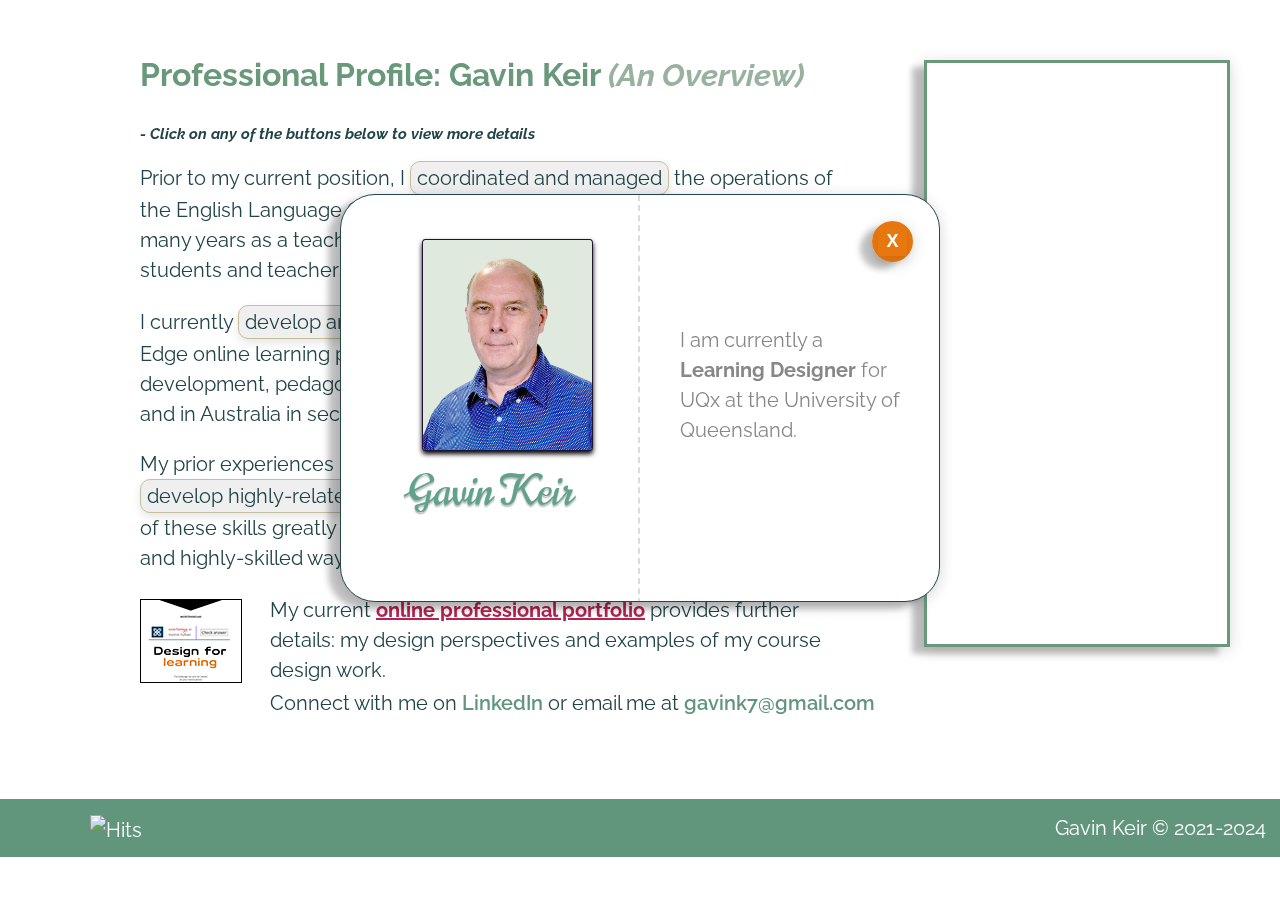
==== index.html @ 32db71b2 "Update index.html" ====
<!DOCTYPE html>
<html lang="en">

<head>
  <meta charset="UTF-8">
  <meta name="viewport" content="width=device-width, initial-scale=1.0">
  <title>Gavin Keir | Learning Designer</title>

<script src="https://ajax.googleapis.com/ajax/libs/jquery/3.4.0/jquery.min.js"></script>
  <link rel="stylesheet" href="https://maxcdn.bootstrapcdn.com/bootstrap/3.4.1/css/bootstrap.min.css">

<script src="https://kit.fontawesome.com/3666b3f456.js" crossorigin="anonymous"></script>

  <link href="https://fonts.googleapis.com/css?family=Raleway:wght@100;300;600&display=swap" rel="stylesheet">
  <link href="https://fonts.googleapis.com/css?family=Noto+Serif+JP:400,700" rel="stylesheet">
    <link href="https://fonts.googleapis.com/css?family=Russo+One:400,700" rel="stylesheet">
  <link href="https://fonts.googleapis.com/css?family=Norican:wght@400&display=swap" rel="stylesheet">
  <link href="https://fonts.googleapis.com/css?family=Caveat:wght@300&display=swap" rel="stylesheet">
  <link href="https://fonts.googleapis.com/css?family=Merriweather:wght@400&display=swap" rel="stylesheet">
  <link rel="stylesheet" href="styles.css">

<script src="https://uq.h5p.com/js/h5p-resizer.js" charset="UTF-8"></script>
  <script>
        document.addEventListener('DOMContentLoaded', function() {
            // Get the div by its id
    var x2 = document.getElementById('free2');
    var x3 = document.getElementById('free3');
    var x4 = document.getElementById('free4');
    const spc = document.getElementById('spacer');

            // Hide the div
            x2.style.display = 'none';
            x3.style.display = 'none';
            x4.style.display = 'none';
          spc.style.paddingTop = "40px";
        });

function ShowAndHide() {
    var x = document.getElementById('free');
    if (x.style.display == 'none') {
        x.style.display = 'block';
    } else {
        x.style.display = 'none';
    }
}

function ShowAndHide2() {
    var x2 = document.getElementById('free2');
    var x3 = document.getElementById('free3');
    var x4 = document.getElementById('free4');
    const spc = document.getElementById('spacer');
    if (x2.style.display == 'none' || x2.style.display === '') {
        x2.style.display = 'block';
        x3.style.display = 'none';
        x4.style.display = 'none';
        spc.style.display = 'block';
        spc.style.paddingTop = "0px";
    } else {
        x2.style.display = 'none';
    }
}

function ShowAndHide3() {
    var x3 = document.getElementById('free3');
    var x2 = document.getElementById('free2');
    var x4 = document.getElementById('free4');
    const spc = document.getElementById('spacer');
    if (x3.style.display == 'none' || x3.style.display === '') {
        x3.style.display = 'block';
        x2.style.display = 'none';
        x4.style.display = 'none';
        spc.style.display = 'block';
        spc.style.paddingTop = "0px";
    } else {
        x3.style.display = 'none';
    }
}

function ShowAndHide4() {
    var x4 = document.getElementById('free4');
    var x3 = document.getElementById('free3');
    var x2 = document.getElementById('free2');
    const spc = document.getElementById('spacer');
    if (x4.style.display == 'none' || x4.style.display === '') {
        x4.style.display = 'block';
        x2.style.display = 'none';
        x3.style.display = 'none';
        spc.style.display = 'none';
    } else {
        x4.style.display = 'none';
    }
}
</script>
</head>
<body>
  <!--remove the next line and the floating box wil not be able to be toggled off --->
  <div id="free" STYLE="display:none>
  <section id="home">
    <div class="blog-card"><top-x id="four"><button onClick="ShowAndHide()" style="background-color:#E77810;color:white;width:29px;height:29px;border-width:0px;" value="Click Me!!">X</button></top-x>
      <div class="column column1">
        <img class="prof-pic" src="GavinKeir_trans650x812.png" alt="Picture of Gavin Keir" width="27.5%">
        <h2 id="name-gav">Gavin Keir</h2>
      </div>
      <div class="column column2">
        <p>I am currently a <b>Learning Designer</b> for UQx at the University of Queensland. </p>
        <div class="bio">
          <a class="first-icon" href='https://gavk7.github.io/index.html'  alt="gavk7.github.io/index.html" target="_blank"><i class="fab fa-github fa-2x"></i></a>&nbsp;
          <a href='https://www.linkedin.com/in/gavink7/' alt="linkedin.com/in/gavink7/" target="_blank"><i class="fab fa-linkedin fa-
2x"></i></a>&nbsp;&nbsp;
          <a href='TBA' target="_blank"><i class="far fa-file-pdf fa-2x"></i></a>
        </div>
      </div>
    </div>
  </section>
</div>
<section id="about_me">
<div class="ifrm" style="float:right; margin-left:60px;margin-right:50px" max-width="300" height="auto"><iframe src="https://uq.h5p.com/content/1292180271649082099/embed" aria-label="Mini Quiz - Professional Profile" width="300" height="576" frameborder="0" allowfullscreen="allowfullscreen" allow="autoplay *; geolocation *; microphone *; camera *; midi *; encrypted-media *"></iframe></div>
<p class="first-p" style="padding-top:0; padding-bottom:20px; margin-bottom:10px; color:#6A987B"><b>Professional Profile: Gavin Keir</b><span style="color:#99B19F; font-style:italic; font-size:97%;"><b> (An Overview)</b></span></b></p>
<p style="font-style:italic; font-size:15px; font-weight:bold; position:relative; top:-1px;"> - Click on any of the buttons below to view more details</p>
<p style="padding-top:1px">Prior to my current position, I <button style="border:1px solid #C4BE9B; -moz-border-radius: 10px; -webkit-border-radius: 10px;" onmouseover="this.style.backgroundColor='#FFFF00'" onmouseout="this.style.backgroundColor='#F5F0D3'" value="Click Me!!" onClick="ShowAndHide2()">coordinated and managed</button> the operations of the English Language Centre at the CQUniversity Brisbane campus across many years as a teacher; and then as Director of Studies, supporting both students and teachers.</p>
  <p style="padding-top:10px">I currently <button style="border:1px solid #C4BE9B; -moz-border-radius: 10px; -webkit-border-radius: 10px;" onmouseover="this.style.backgroundColor='#FFFF00'" onmouseout="this.style.backgroundColor='#F5F0D3'" value="Click Me!!" onClick="ShowAndHide3()">develop and create online courses for UQx</button> on the <span class="buzzword" style="font-weight:600;"><a href="https://www.edx.org/school/uqx" target="_blank">edX</a></span> and UQx Edge online learning platforms. I have extensive past experience in curriculum development, pedagogy and assessment, and have taught both overseas and in Australia in secondary and tertiary educational institutions.</p>
  <div id="free2" STYLE="display:none">
<blockquote style="line-height:1.35; font-size:20px; font-weight:400;">&#10148;&nbsp;My duties included: 1) classroom teaching and teaching support; 2) academic counselling to students, student monitoring, identification of at-risk students, student grading and reporting, and marking and moderation of assessments; 3) providing guidance and support for our teachers, hiring teachers, providing teacher training, teacher observations and feedback, and hosting professional development workshops; 4) improving course materials to better support both teachers and students in the classroom to provide for enhanced learning experiences, curriculum materials and assessment improvements; and 5) utilising innovative technologies in the classroom for both teaching and learning environments.</blockquote></div>
  <div id="free3" STYLE="display:none">
<blockquote style="line-height:1.35; font-size:24px;">&#10148;&nbsp;I have built the following courses: 1. <span style="font-weight:bold; color:DarkSlateGray">AVAXX101x</span> Antivaccination and Vaccine Hesitancy, 2. <span style="font-weight:bold; color:red">CELLS1x</span> Specialised Cells, 3. <span style="font-weight:bold; color:MediumVioletRed">CELLS2x</span> Tissue Biology, 4. <span style="font-weight:bold; color:RoyalBlue">Systems1x</span>  Cardiovascular & Respiratory Systems, 5. <span style="font-weight:bold; color:DodgerBlue">Systems2x</span>  Endocrine, Renal and Gastrointestinal Systems, 6. <span style="font-weight:bold; color:DarkOrange">FUTUREWORKx</span>  FutureWorkX: A 21st Century Workplace Lab, 7. <span style="font-weight:bold; color:LightSeaGreen">CRRI101x</span> Coral Reefs: Introduction to Challenges and Solutions, and 8. <span style="font-weight:bold; color:DarkOrchid">QTECH101x</span> Quantum Technologies for Decision Makers.</blockquote></div>
 <div id="free4" STYLE="display:none; margin-left:180px; margin-right:0;">
  <div class="skills-container">
  <div class="adv">Language Learning</div>
  <div class="prov">Teaching Pedagogy</div>
  <div class="adv">Presentation Skills</div>
  <div class="pro">Applied Linguistics</div>
  <div class="pro">Curriculum Development</div>
  <div class="adv">Assessment</div>
  <div class="prov">Blackboard</div>
  <div class="pro">Moodle</div>
  <div class="adv">edX</div>
  <div class="prov">CSS and HTML</div>
  <div class="adv">Visual Design</div>
  <div class="prov">JavaScript</div>
  <div class="pro">Excel (incl. VBA for Microsoft Applications)</div>
  <div class="prov">Computer Applications</div>
  <div class="pro">Leadership</div>
  <div class="adv">Teamwork</div></div>
</div>
<p style="padding-top:10px">My prior experiences have enabled me to <button style="border:1px solid #C4BE9B; -moz-border-radius: 10px; -webkit-border-radius: 10px;" onmouseover="this.style.backgroundColor='#FFFF00'" onmouseout="this.style.backgroundColor='#F5F0D3'" value="Click Me!!" onClick="ShowAndHide4()">develop highly-related skills across a wide range of areas</button>. The combination of these skills greatly enable me to apply professional expertise in creative and highly-skilled ways to produce highly-desired outcomes.</p> 
<div style="padding-top:16px; margin-left:140px;"><div style="float:left; margin-right:11px; width:32px;">
<a href="https://gavinkeir.my.canva.site/" alt="https://gavinkeir.my.canva.site/" target="_blank"><img src="DesignforLearning-Portfolio100x82.png" style="border:1px solid black; object-fit: contain;"></a></div>
<p id="my_skills" style="margin-left: 130px; padding-top:0; position:relative; top:-4px;">My current <a class="port" style="font-weight:bold" href="https://gavinkeir.my.canva.site/" alt="https://gavinkeir.my.canva.site/" target="_blank"><u>online professional portfolio</u></a> provides further details: my design perspectives and examples of my course design work.</p>
<p style="margin-left: 130px; position:relative; top:-11px;">Connect with me on <span class="buzzword"><a href="https://www.linkedin.com/in/gavink7/">LinkedIn</a></span> or email me at <span class="buzzword"><a href="mailto:gavink7@gmail.com">gavink7@gmail.com</a></span></p></div>
  </section>
<div id="spacer"><span>&nbsp;</span></div>
<footer>
  <p class="footer"><img style="float:left; padding-left:90px; position:relative; top:2px;" alt="Hits" src="https://hits.sh/gavk7.github.io/index.html.svg?style=for-the-badge&color=ffffff&labelColor=6A987B&logo=base64"/><a class="gname" href="mailto:gavink7@gmail.com">Gavin Keir</a> &#169; 2021-2024</p>
<!-- go here to view hits -- https://hits.sh/gavk7.github.io/index.html/ --- -!>
</footer>
</main>
</body>
</html>
---- styles.css ----
/*

#62967c - sage green
#90C3D1 - bright blue
#3A6E73 - teal dark green
#578694 - dark powder steel green-blue
#E3DEC7 - paperbag yellow
#7BA8B5 - powder steelgreen-blue
beige - clean beige



*/
/* inspo
https://diogotc.com/#portfolio
https://andris.gauracs.com/
*/
/* --------------------------- General --------------------------- */
html {
  box-sizing: border-box;
  scroll-behavior: smooth;
}

*, *:before, *:after {
  box-sizing: inherit;
}

body {
  background: #FFFFFF;
  margin: 0;
}

p {
    font-family: 'Raleway', sans-serif;
}

p {
    margin-left: 140px;
    margin-right: 190px;
    color: #214448;
    font-size: 20px;
    line-height: 30px;
}

.first-p {
      margin-top: 60px;
    font-size: 32px;
      margin-bottom: 60px;
}

/* -------- #006600  --*/

blockquote {
    margin-top: 21px;
    margin-bottom: 17px;
    color: #214448;
    background: #F5F0D3;
    margin-left: 190px;
    margin-right: 380px;
    padding: 26px 32px;
    text-align: justify;
    -moz-border-radius: 10px;
    -webkit-border-radius: 10px; 
    /*  font-family: 'Caveat', sans-serif;  */
    font-family: 'Raleway', sans-serif;
    font-weight:600;
    box-shadow: inset -1px 2px 3px 2px rgba(0, 0, 0, 0.26), inset 2px 6px 2px 1px rgba(0, 0, 0, 0.10);
}


#free2 {
 display:none;
 padding:0;
 margin:0;
}

#free3 {
 display:none;
 padding:0;
 margin:0;
}

#free4 {
 display:none;
 padding:0;
 margin:0;
}

a {
  color: #62967c;
}

a.port {
  color: #B72351;
}

a.port:hover {
  color: #B72351;
}

a.gname {
  color: #fff;
}

a:hover {
  color: #B72351;
}

a.gname:hover {
  color: yellow;
}

.buzzword {
  font-weight: 600;
color:#214448;
}

/* --------------------------- Headers --------------------------- */
h1, h2 {
  font-family: 'Merriweather', serif;
}

h1 {
  background: #62967c; /* sage */
  font-size: 70px;
  line-height: 1.5;
  padding-top: 160px;
  padding-left: 60px;
  margin-top: 0px;
}

h2 {
  margin-bottom: 10px;
  font-size: 70px;
  text-align: center;
  font-weight: 80;
}


i {font-size: 28px; color: white;}


/* --------------------------- Profile Card --------------------------- */
#home {font-variant-alternates: ;
  /*--- background: #90C3D1;---*/
   display: flex;
  /*--- width: 100vw; ---*/
 /*--- height: 100vh; ---*/
  margin-bottom: 0px;
}

top-x { position: absolute;
  top: 26px;
  right: 26px;
  box-shadow: 0px 3px 15px rgba(0, 0, 0, 0.16), -12px 7px 6px rgba(0, 0, 0, 0.23);
  border:6.5px solid #E77810;
        -moz-border-radius: 10px;
    -webkit-border-radius: 90px; 
  }

#four {
  font-family: Russo+One, sans-serif;
  font-size: 18px;
  font-weight: 800;
  }

button {
cursor: pointer;
      box-shadow: 0 4px 8px rgba(0, 0, 0, 0.1); /* Add a box shadow for a recessed effect */
      transition: box-shadow 0.3s; /* Add a transition for smooth animation */
}

    /* Style for button hover effect */
    button:hover {
      box-shadow: 0 6px 12px rgba(0, 0, 0, 0.2); /* Increase the shadow on hover */
    }

.blog-card {
  display: block;
  width: 600px;
  height: 408px;
  position: absolute;
  top: 42%;
  left: 50%;
  margin: auto;
  overflow: hidden;
  background-color: #FFFFFF;
  z-index: 100;
  transform: translate(-50%, -50%);
  margin-top: 20px;
   border:1px solid #274548;
         -moz-border-radius: 10px;
    -webkit-border-radius: 35px;
    box-shadow: 0px 3px 15px rgba(0, 0, 0, 0.16), -12px 7px 6px rgba(0, 0, 0, 0.23);
}


.column {
  float: left;
  padding: 30px;
  height: 500px;
  width: 50%;
}

.column.column1 {
  border-right: 2px dashed #dbdbdb; /* light grey */
}

.prof-pic {
  width: 72%;
  margin-top: 1.5vh;
  margin-left: 5.7vh;
  margin-right: 2.6vh;
  border-radius: 2%;
border:1px solid #1F1232;
background-color: #E0E9DE;
/* ----- was  #B4F2FB or sky blue - #79AFDD --- */
box-shadow: 0px 3px 5px #000000;
  /*--box-shadow: 0px 3px 15px rgba(0, 0, 0, 0.16), -12px 7px 6px rgba(0, 0, 0, 0.23);--*/
}

#name-gav {
  font-size: 32px;
  color: #61A28D;
  /* ---- above was ...6A987B --- */
  margin-left: 0vh;
  margin-top: 10px;
  font-size: 40px;
  line-height: 1.5;
  font-weight: 100;
  font-family: 'Norican', sans-serif;
text-shadow: 0px 1.6px 1.6px rgba(0, 0, 0, 0.29);
  -webkit-background-clip: text;
     -moz-background-clip: text;
          background-clip: text;
}

.ifrm {
  box-shadow: 0px 3px 15px rgba(0, 0, 0, 0.16), -12px 7px 6px rgba(0, 0, 0, 0.23);
  border:3px solid #6A987B;
}

.bio {
    margin-top: 66px;
    width: 140px;
    display: flex;
    justify-content:space-between;
    border:0;
}

.column.column2 p {
  margin-left: 0;
  margin-right: 0;
  font-size: 20px;
  line-height: 1.5;
  width: 100%;
  padding-top: 100px;
  padding-left: 10px;
  color: #878787;/* navy */
  margin-top: 0px;
  text-align: left;
  font-weight: 400;
}

.column.column2 i {
  color: #878787; /* light grey */
  right-padding: 2px;
}

.column.column2 i:hover {
  color: darkslateblue; /* dark grey */
}

.first-icon {
  padding-left: 10px;
}

/* --------------------------- Bio --------------------------- */

  /* Styling for the button */
button {
transition: background-color 0.3s ease; /* Add transition for smooth effect */
        }

button:hover {
background-color:#FFFF00;
}
  
.skills-container {
  display: flex;
  flex-wrap: wrap;
  align-items: flex-start;
  max-width: 1050px;
  justify-content: center;
  margin: 16px auto 32px auto;
}

.skills-container > div {
  margin: 3px;
  text-align: center;
  line-height: 50px;
  font-size: 20px;
  padding: 0 10px 0 10px;
  font-family: 'Raleway', sans-serif;
  font-weight: 500;
  font-size: 24px;
}

.adv {
  background-color: #DE6230;  /* red or can try F34C22 */
  color: white;
}

.pro {
  background-color: #354F3F; /* grey green blue */
  color: white;
}

.prov {
  background-color: #FFF892; /* wheat yellow*/
  color: #3A6E73;
  box-shadow: inset 0px 3px 12px rgba(0, 0, 0, 0.22);
}


/* --------------------------- Timeline - most deleted already --------------------------- */

.container {
  padding: 15px 30px;
  position: relative;
  background: inherit;
  width: 50%;
}

.container.left {
  left: 0;
}

.container.right {
  left: 50%;
}

.container::after {
  content: '';
  position: absolute;
  width: 16px;
  height: 16px;
  top: calc(50% - 8px);
  right: -8px;
  background: #90C3D1;
  border: 2px solid #3A6E73;
  border-radius: 16px;
  z-index: 2;
}

.container.right::after {
  left: -8px;
}

.container::before {
  content: '';
  position: absolute;
  width: 50px;
  height: 2px;
  top: calc(50% - 1px);
  right: 8px;
  background: #3A6E73;
  z-index: 2;
}

.container.right::before {
  left: 8px;
}

.container .date {
  position: absolute;
  display: inline-block;
  top: calc(50% - 8px);
  text-align: center;
  font-size: 14px;
  font-weight: bold;
  color: #3A6E73;
  text-transform: uppercase;
  letter-spacing: 1px;
  z-index: 2;
  font-family: 'Merriweather', serif;
}

.container.left .date {
  right: -90px;
}

.container.right .date {
  left: -90px;
}

.container .icon {
  position: absolute;
  display: inline-block;
  width: 40px;
  height: 40px;
  padding: 9px 0;
  top: calc(50% - 20px);
  background: #90C3D1;
  border: 2px solid #3A6E73;
  border-radius: 40px;
  text-align: center;
  font-size: 18px;
  color: white;
  z-index: 2;
}

.container.left .icon {
  right: 56px;
}

.container.right .icon {
  left: 56px;
}

.container .content {
  padding: 30px 90px 30px 30px;
  background: beige;
  position: relative;
  border-radius: 20px 100px 100px 20px;
  box-shadow: 0px 3px 12px rgba(0, 0, 0, 0.16), 0px 3px 6px rgba(0, 0, 0, 0.23);
}

.container.right .content {
  padding: 30px 30px 30px 90px;
  border-radius: 100px 20px 20px 100px;
}

.container .content h2 {
  margin: 0 0 10px 0;
  font-size: 18px;
  font-weight: bold;
  color: #3A6E73;
  justify-content: left;
  text-align: left;
  border-bottom: none
}

.container .content h2.no-content {
  margin: 0 0 0 0;
}

.container .content p {
  margin: 0;
  font-size: 16px;
  line-height: 22px;
  color: #3A6E73;
  font-family: 'Raleway', sans-serif;
}

.container .content ul {
  color: #3A6E73;
  font-family: 'Raleway', sans-serif;
}

/* --------------------------- Read More --------------------------- */
.read-more-state {
  display: none;
}

.read-more-target {
  opacity: 0;
  max-height: 0;
  font-size: 0;
}

.read-more-state:checked~.read-more-wrap .read-more-target {
  opacity: 1;
  font-size: inherit;
  max-height: 999em;
}

.read-more-state~.read-more-trigger:before {
  content: 'Show more';
}

.read-more-state:checked~.read-more-trigger:before {
  content: 'Show less';
}

.read-more-trigger {
  cursor: pointer;
  display: inline-block;
  padding: 0 .5em;
  color: #3A6E73;
  font-size: .9em;
  line-height: 2;
  border: 1px solid #bdd4c9;
  border-radius: .25em;
}

/* --------------------------- Footer --------------------------- */
.footer {
  margin-left: 0;
  background: #62967c;
  padding: 14px 14px 14px 0;
  color: #FFFFFF;
  text-align: right;
  margin-top: 0;
  margin-bottom: 0;
  width: 100%;
}

/* --------------------------- Responsive --------------------------- */
@media only screen and (max-width: 1000px) {
  .timeline-title-item {
    display: none;
  }
}

@media (max-width: 767.98px) {
  #timeline::after {
    left: 90px;
  }

  .container {
    width: 100%;
    padding-left: 80px;
    padding-right: 30px;
  }

  .container.right {
    left: 0%;
  }

  .container.left::after,
  .container.right::after {
    left: 82px;
  }

  .container.left::before,
  .container.right::before {
    left: 100px;
    border-color: transparent #3A6E73 transparent transparent;
  }

  .container.left .date,
  .container.right .date {
    right: auto;
    left: 15px;
  }

  .container.left .icon,
  .container.right .icon {
    right: auto;
    left: 146px;
  }

  .container.left .content,
  .container.right .content {
    padding: 30px 30px 30px 90px;
    border-radius: 500px 0 0 500px;
  }
}
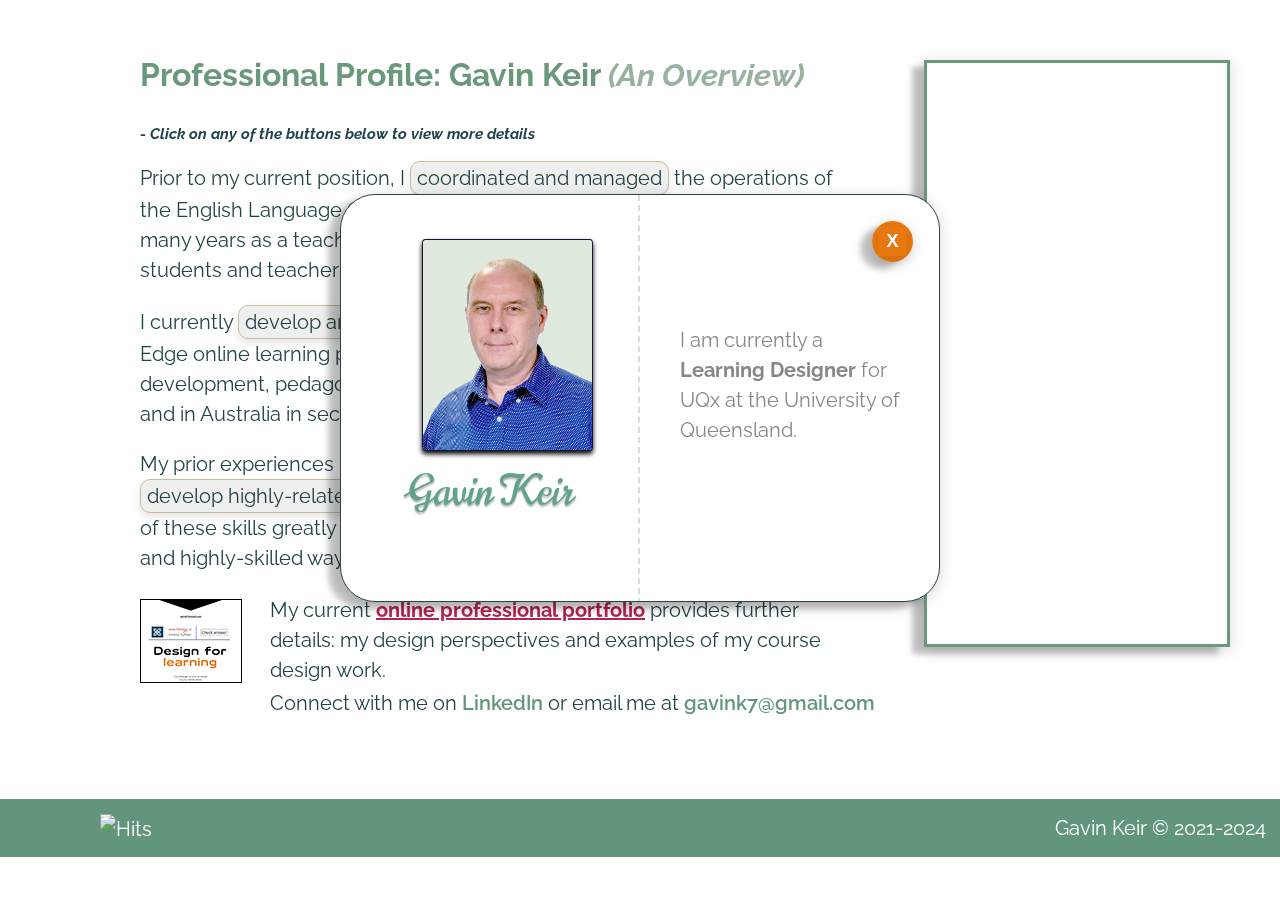
==== commit c61e264b: "Update index.html" ====
--- a/index.html
+++ b/index.html
@@ -1,4 +1,5 @@
 <!DOCTYPE html>
+<!-- CREATED BY Gavin Keir (c)2021-2024 Queensland, Australia --- Usage Conditions: Creator credit is required in your HTML code (this location) --->
 <html lang="en">
 
 <head>
@@ -150,8 +151,8 @@
   </section>
 <div id="spacer"><span>&nbsp;</span></div>
 <footer>
-  <p class="footer"><img style="float:left; padding-left:90px; position:relative; top:2px;" alt="Hits" src="https://hits.sh/gavk7.github.io/index.html.svg?style=for-the-badge&color=ffffff&labelColor=6A987B&logo=base64"/><a class="gname" href="mailto:gavink7@gmail.com">Gavin Keir</a> &#169; 2021-2024</p>
-<!-- go here to view hits -- https://hits.sh/gavk7.github.io/index.html/ --- -!>
+  <p class="footer"><img style="float:left; padding-left:100px; position:relative; top:1px;" alt="Hits" src="https://hits.sh/gavk7.github.io/index.html.svg?style=for-the-badge&color=ffffff&labelColor=6A987B&logo=base64"/><a class="gname" href="mailto:gavink7@gmail.com">Gavin Keir</a> &#169; 2021-2024</p>
+<!-- go here to view hits -- https://hits.sh/gavk7.github.io/index.html/ --->
 </footer>
 </main>
 </body>
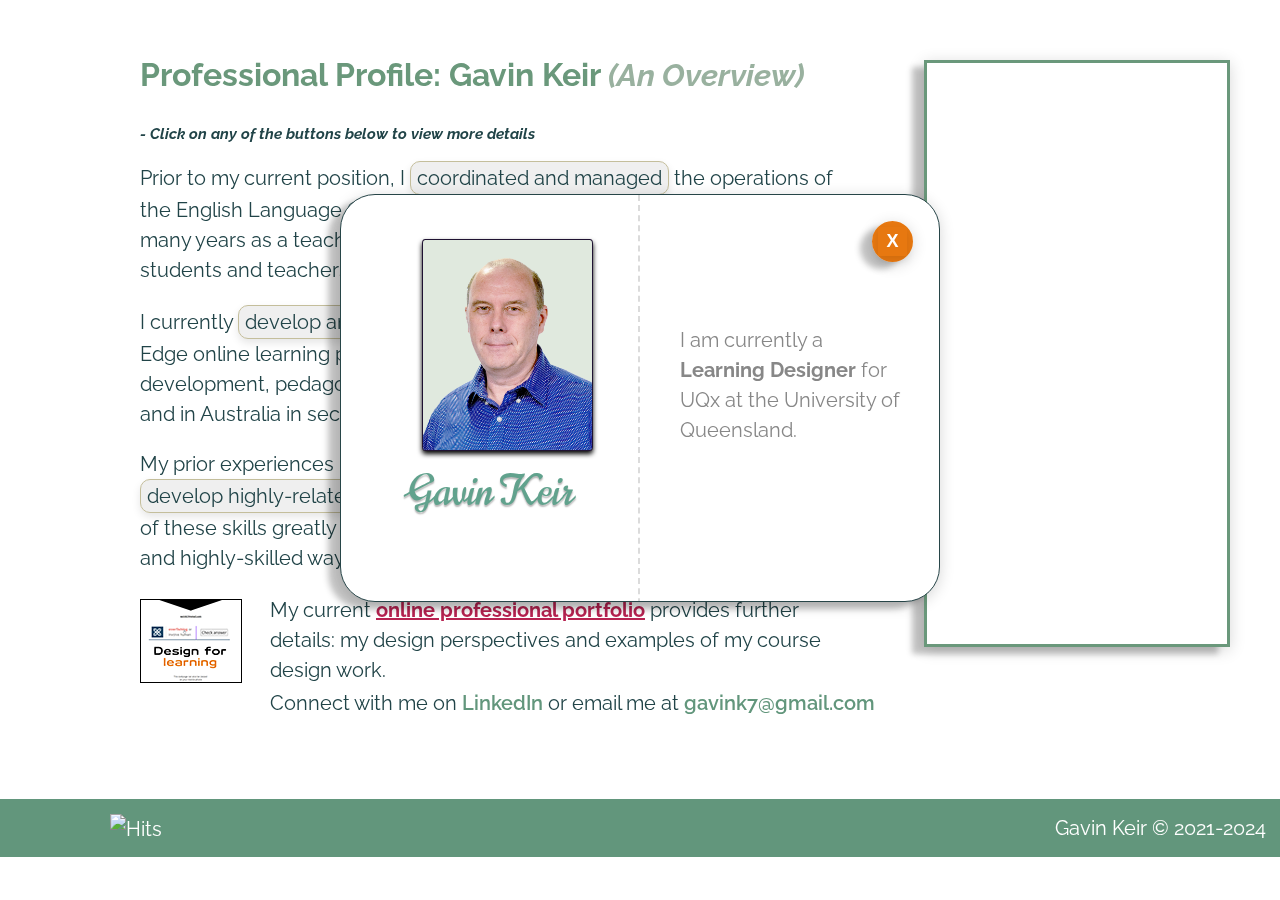
==== commit 8dd1b5c8: "Update index.html" ====
--- a/index.html
+++ b/index.html
@@ -151,7 +151,7 @@
   </section>
 <div id="spacer"><span>&nbsp;</span></div>
 <footer>
-  <p class="footer"><img style="float:left; padding-left:100px; position:relative; top:1px;" alt="Hits" src="https://hits.sh/gavk7.github.io/index.html.svg?style=for-the-badge&color=ffffff&labelColor=6A987B&logo=base64"/><a class="gname" href="mailto:gavink7@gmail.com">Gavin Keir</a> &#169; 2021-2024</p>
+  <p class="footer"><img style="float:left; padding-left:110px; position:relative; top:1px;" alt="Hits" src="https://hits.sh/gavk7.github.io/index.html.svg?style=for-the-badge&color=ffffff&labelColor=6A987B&logo=base64"/><a class="gname" href="mailto:gavink7@gmail.com">Gavin Keir</a> &#169; 2021-2024</p>
 <!-- go here to view hits -- https://hits.sh/gavk7.github.io/index.html/ --->
 </footer>
 </main>
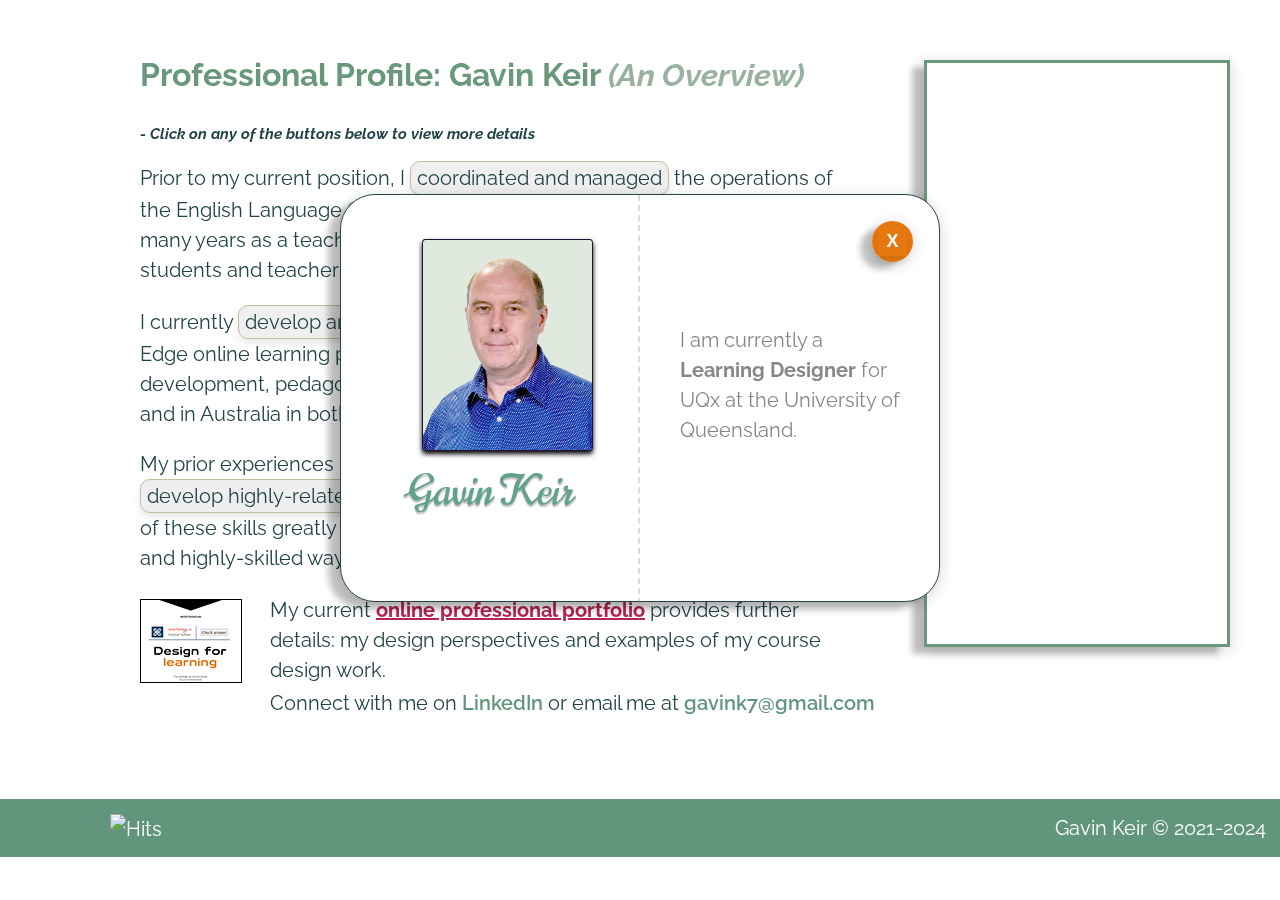
==== commit ab777802: "Update index.html" ====
--- a/index.html
+++ b/index.html
@@ -119,7 +119,7 @@
 <p class="first-p" style="padding-top:0; padding-bottom:20px; margin-bottom:10px; color:#6A987B"><b>Professional Profile: Gavin Keir</b><span style="color:#99B19F; font-style:italic; font-size:97%;"><b> (An Overview)</b></span></b></p>
 <p style="font-style:italic; font-size:15px; font-weight:bold; position:relative; top:-1px;"> - Click on any of the buttons below to view more details</p>
 <p style="padding-top:1px">Prior to my current position, I <button style="border:1px solid #C4BE9B; -moz-border-radius: 10px; -webkit-border-radius: 10px;" onmouseover="this.style.backgroundColor='#FFFF00'" onmouseout="this.style.backgroundColor='#F5F0D3'" value="Click Me!!" onClick="ShowAndHide2()">coordinated and managed</button> the operations of the English Language Centre at the CQUniversity Brisbane campus across many years as a teacher; and then as Director of Studies, supporting both students and teachers.</p>
-  <p style="padding-top:10px">I currently <button style="border:1px solid #C4BE9B; -moz-border-radius: 10px; -webkit-border-radius: 10px;" onmouseover="this.style.backgroundColor='#FFFF00'" onmouseout="this.style.backgroundColor='#F5F0D3'" value="Click Me!!" onClick="ShowAndHide3()">develop and create online courses for UQx</button> on the <span class="buzzword" style="font-weight:600;"><a href="https://www.edx.org/school/uqx" target="_blank">edX</a></span> and UQx Edge online learning platforms. I have extensive past experience in curriculum development, pedagogy and assessment, and have taught both overseas and in Australia in secondary and tertiary educational institutions.</p>
+  <p style="padding-top:10px">I currently <button style="border:1px solid #C4BE9B; -moz-border-radius: 10px; -webkit-border-radius: 10px;" onmouseover="this.style.backgroundColor='#FFFF00'" onmouseout="this.style.backgroundColor='#F5F0D3'" value="Click Me!!" onClick="ShowAndHide3()">develop and create online courses for UQx</button> on the <span class="buzzword" style="font-weight:600;"><a href="https://www.edx.org/school/uqx" target="_blank">edX</a></span> and UQx Edge online learning platforms. I have extensive past experience in curriculum development, pedagogy and assessment, and have taught both overseas and in Australia in both secondary and tertiary educational institutions.</p>
   <div id="free2" STYLE="display:none">
 <blockquote style="line-height:1.35; font-size:20px; font-weight:400;">&#10148;&nbsp;My duties included: 1) classroom teaching and teaching support; 2) academic counselling to students, student monitoring, identification of at-risk students, student grading and reporting, and marking and moderation of assessments; 3) providing guidance and support for our teachers, hiring teachers, providing teacher training, teacher observations and feedback, and hosting professional development workshops; 4) improving course materials to better support both teachers and students in the classroom to provide for enhanced learning experiences, curriculum materials and assessment improvements; and 5) utilising innovative technologies in the classroom for both teaching and learning environments.</blockquote></div>
   <div id="free3" STYLE="display:none">
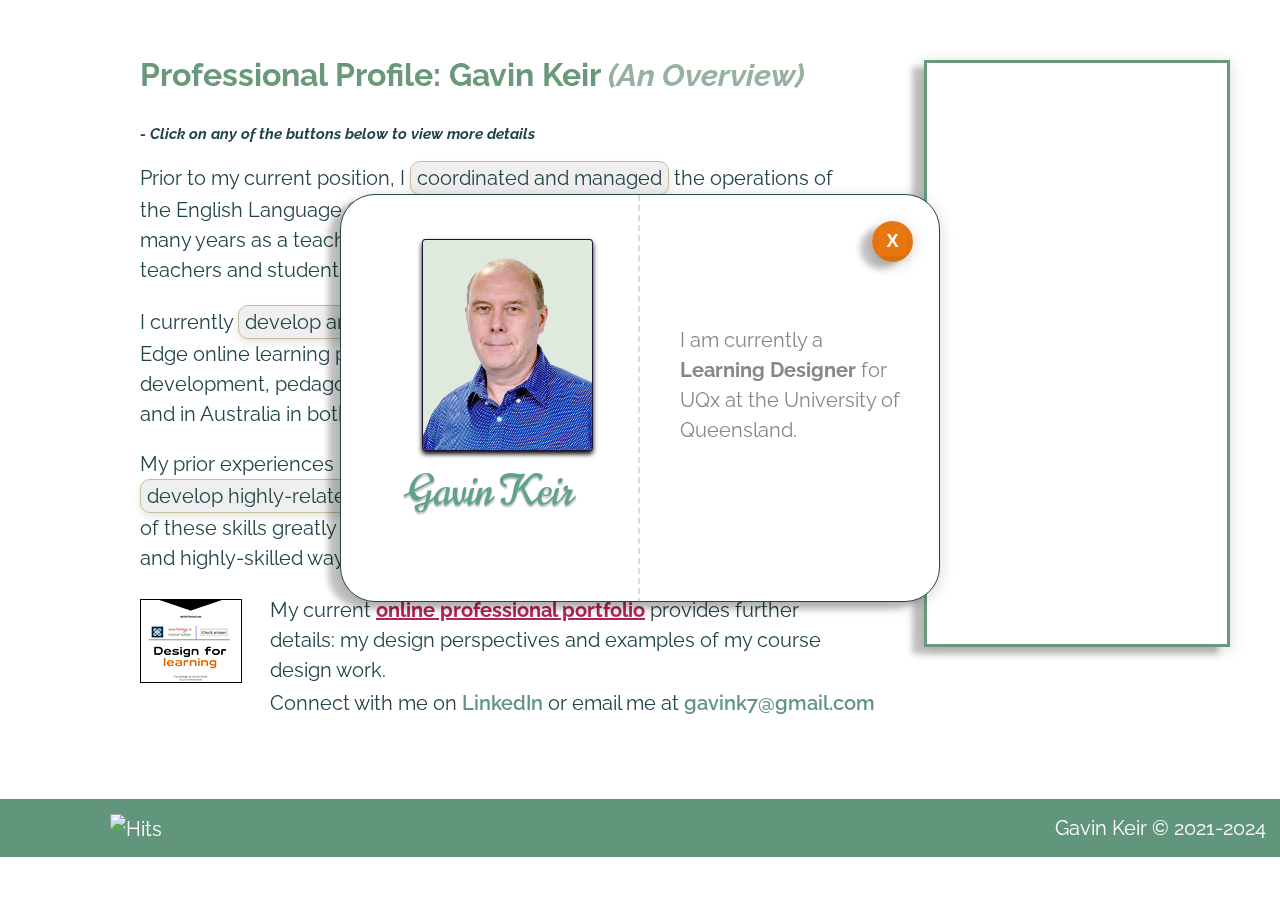
==== commit 0bc9503e: "Update index.html" ====
--- a/index.html
+++ b/index.html
@@ -118,7 +118,7 @@
 <div class="ifrm" style="float:right; margin-left:60px;margin-right:50px" max-width="300" height="auto"><iframe src="https://uq.h5p.com/content/1292180271649082099/embed" aria-label="Mini Quiz - Professional Profile" width="300" height="576" frameborder="0" allowfullscreen="allowfullscreen" allow="autoplay *; geolocation *; microphone *; camera *; midi *; encrypted-media *"></iframe></div>
 <p class="first-p" style="padding-top:0; padding-bottom:20px; margin-bottom:10px; color:#6A987B"><b>Professional Profile: Gavin Keir</b><span style="color:#99B19F; font-style:italic; font-size:97%;"><b> (An Overview)</b></span></b></p>
 <p style="font-style:italic; font-size:15px; font-weight:bold; position:relative; top:-1px;"> - Click on any of the buttons below to view more details</p>
-<p style="padding-top:1px">Prior to my current position, I <button style="border:1px solid #C4BE9B; -moz-border-radius: 10px; -webkit-border-radius: 10px;" onmouseover="this.style.backgroundColor='#FFFF00'" onmouseout="this.style.backgroundColor='#F5F0D3'" value="Click Me!!" onClick="ShowAndHide2()">coordinated and managed</button> the operations of the English Language Centre at the CQUniversity Brisbane campus across many years as a teacher; and then as Director of Studies, supporting both students and teachers.</p>
+<p style="padding-top:1px">Prior to my current position, I <button style="border:1px solid #C4BE9B; -moz-border-radius: 10px; -webkit-border-radius: 10px;" onmouseover="this.style.backgroundColor='#FFFF00'" onmouseout="this.style.backgroundColor='#F5F0D3'" value="Click Me!!" onClick="ShowAndHide2()">coordinated and managed</button> the operations of the English Language Centre at the CQUniversity Brisbane campus across many years as a teacher; and then as Director of Studies supporting both teachers and students.</p>
   <p style="padding-top:10px">I currently <button style="border:1px solid #C4BE9B; -moz-border-radius: 10px; -webkit-border-radius: 10px;" onmouseover="this.style.backgroundColor='#FFFF00'" onmouseout="this.style.backgroundColor='#F5F0D3'" value="Click Me!!" onClick="ShowAndHide3()">develop and create online courses for UQx</button> on the <span class="buzzword" style="font-weight:600;"><a href="https://www.edx.org/school/uqx" target="_blank">edX</a></span> and UQx Edge online learning platforms. I have extensive past experience in curriculum development, pedagogy and assessment, and have taught both overseas and in Australia in both secondary and tertiary educational institutions.</p>
   <div id="free2" STYLE="display:none">
 <blockquote style="line-height:1.35; font-size:20px; font-weight:400;">&#10148;&nbsp;My duties included: 1) classroom teaching and teaching support; 2) academic counselling to students, student monitoring, identification of at-risk students, student grading and reporting, and marking and moderation of assessments; 3) providing guidance and support for our teachers, hiring teachers, providing teacher training, teacher observations and feedback, and hosting professional development workshops; 4) improving course materials to better support both teachers and students in the classroom to provide for enhanced learning experiences, curriculum materials and assessment improvements; and 5) utilising innovative technologies in the classroom for both teaching and learning environments.</blockquote></div>
